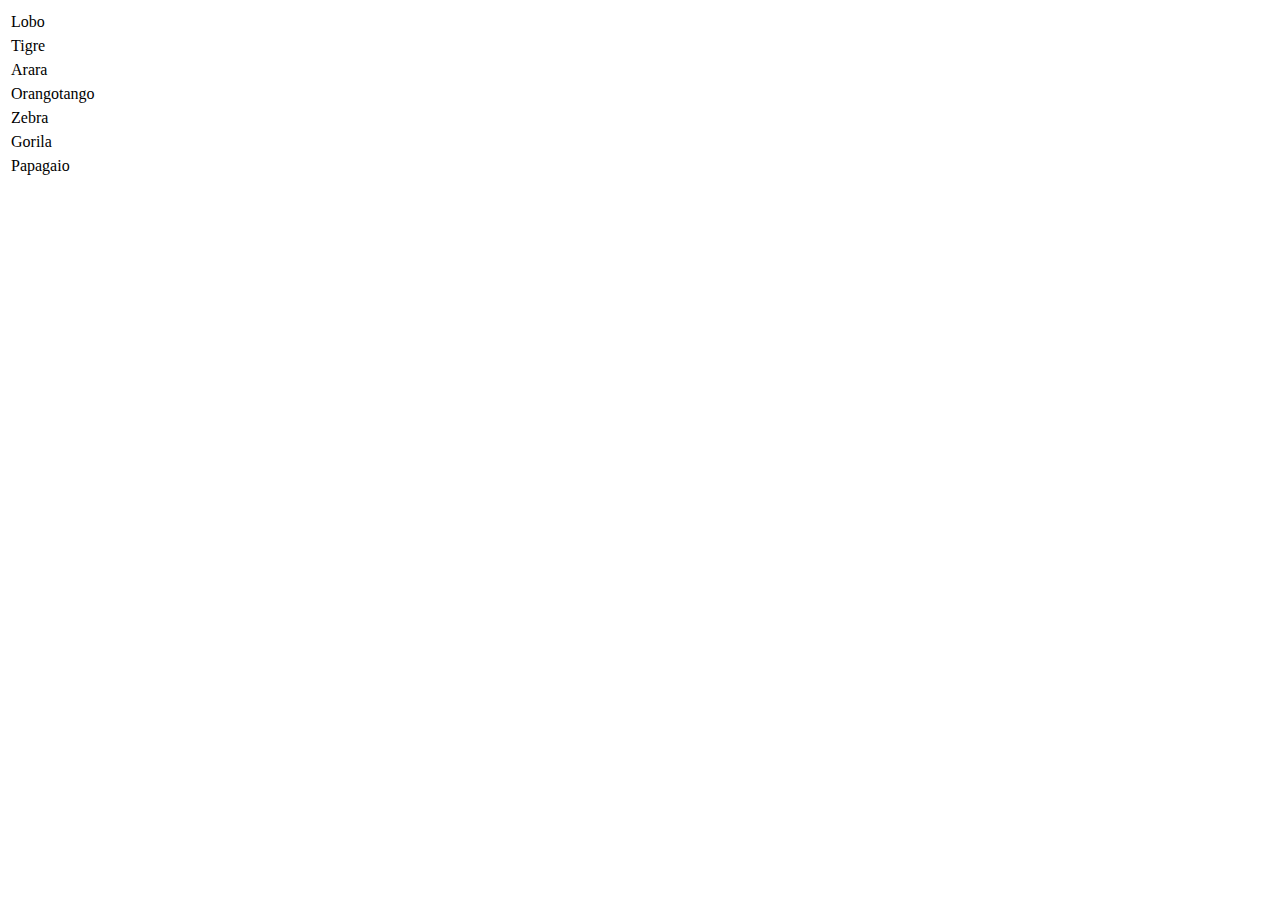
==== Atividades Aulas/Atividade 2/index.html @ e6c689b4 "primeiro commit" ====
<!DOCTYPE html>
<html lang="en">
<head>
    <meta charset="UTF-8">
    <meta http-equiv="X-UA-Compatible" content="IE=edge">
    <meta name="viewport" content="width=device-width, initial-scale=1.0">
    <title>Desafio Tabelas JS</title>
</head>
<body>
    


    <script src="./js/main.js"></script>
</body>
</html>
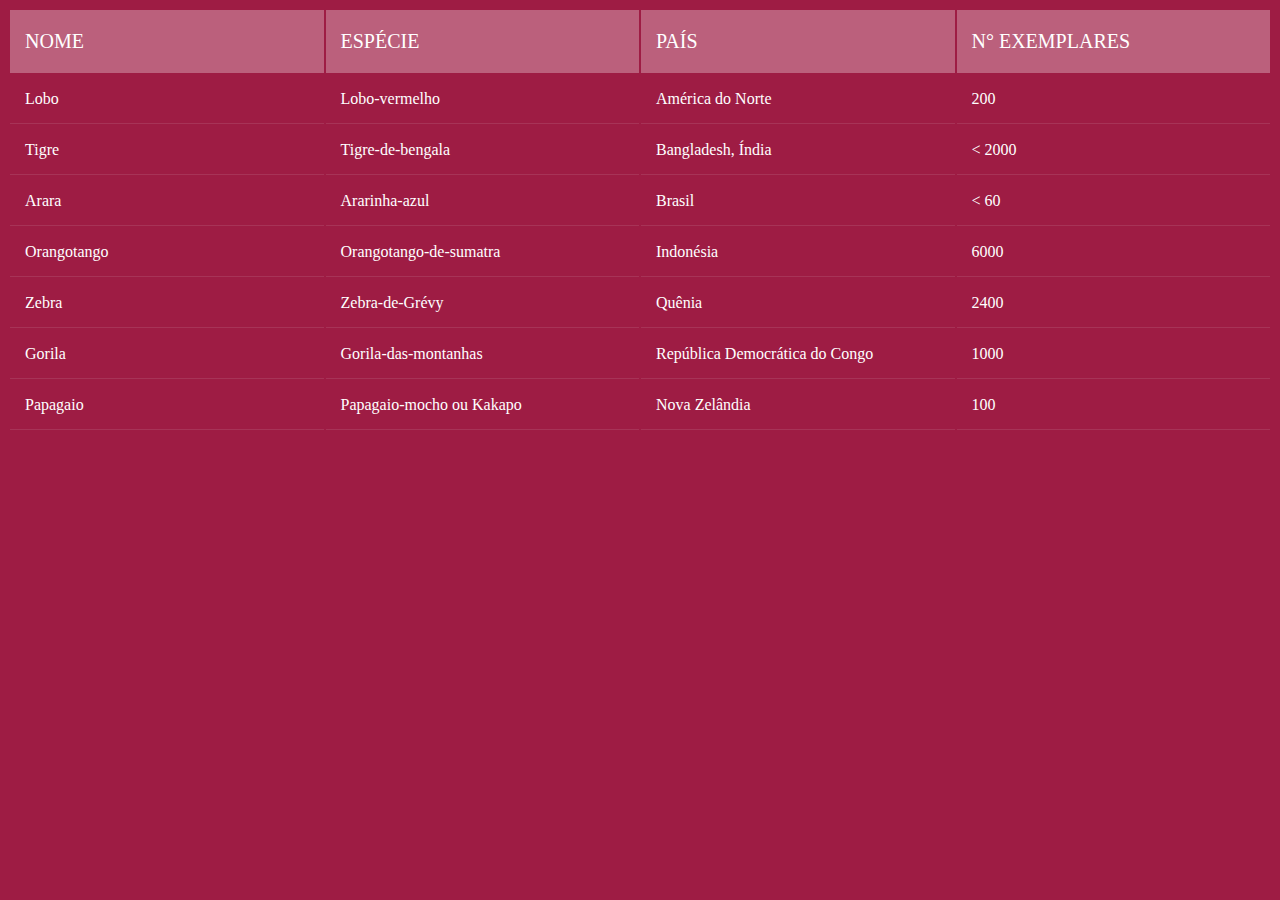
==== commit c81c8225: "Refatorando construção da tabela e estilizando-a" ====
--- a/Atividades Aulas/Atividade 2/index.html
+++ b/Atividades Aulas/Atividade 2/index.html
@@ -4,6 +4,7 @@
     <meta charset="UTF-8">
     <meta http-equiv="X-UA-Compatible" content="IE=edge">
     <meta name="viewport" content="width=device-width, initial-scale=1.0">
+    <link rel="stylesheet" href="./css/style.css">
     <title>Desafio Tabelas JS</title>
 </head>
 <body>
--- a/Atividades Aulas/Atividade 2/css/style.css
+++ b/Atividades Aulas/Atividade 2/css/style.css
@@ -0,0 +1,36 @@
+.table{
+    width:100%;
+    table-layout: fixed;
+    font-family: Calibri;
+    }
+    
+    .tbl-header{
+    background-color: rgba(255,255,255,0.3);
+    }
+    
+    .tbl-content{
+    height:300px;
+    overflow-x:auto;
+    margin-top: 0px;
+    border: 1px solid rgba(255,255,255,0.3);
+    font-size: 16px;
+    }
+    
+    th{
+    padding: 20px 15px;
+    text-align: left;
+    font-weight: 500;
+    font-size: 20px;
+    color: #fff;
+    text-transform: uppercase;
+    }
+    
+    td{
+    padding: 15px;
+    text-align: left;
+    vertical-align:middle;
+    font-weight: 300;
+    font-size: 16px;
+    color: #fff;
+    border-bottom: solid 1px rgba(255,255,255,0.1);
+    }